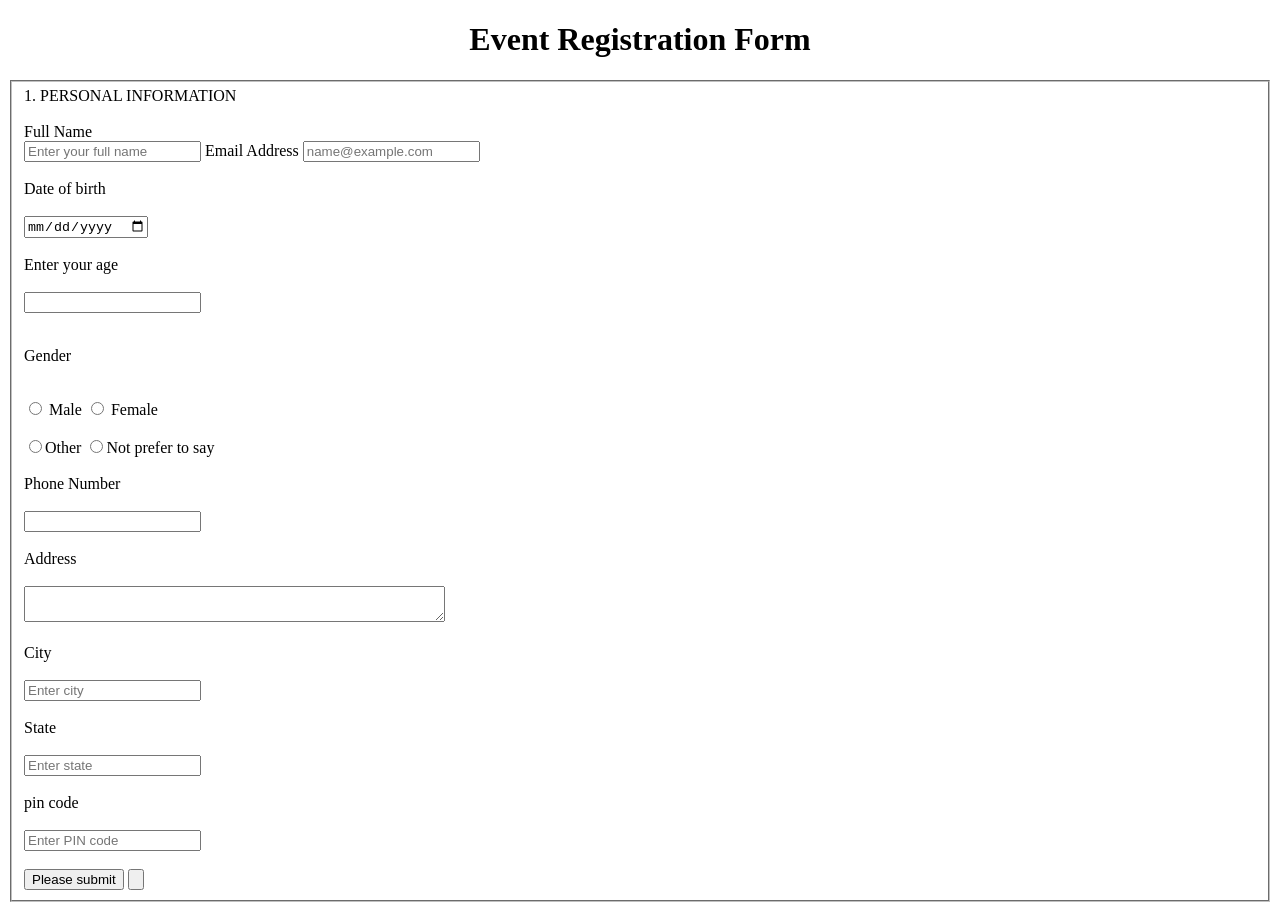
==== index.html @ cd9e9e0f "addeds some" ====
<!DOCTYPE html>
<html lang="en">
<head>
    <meta charset="UTF-8">
    <meta name="viewport" content="width=device-width, initial-scale=1.0">
    <title>Event Management Form Practice</title>
    <link rel="stylesheet" href="./style.css">
</head>
<body>
    <h1>Event Registration Form</h1>
    <form action="" >
    <fieldset>
    <!-- ! google e ki auto complete on kora thake normally? and personal info section -->
<span>1. PERSONAL INFORMATION</span> <br><br>
<label for="fname">Full Name</label><br>
<input type="text" name="fname" id="fname" required placeholder="Enter your full name">
<label for="email">Email Address</label>
<input type="email" name="email" id="email" required placeholder="name@example.com"> <br><br>
<label for="dof">Date of birth</label> <br><br>
<!-- ! Placeholder issue here -->
<input type="date" name="dof" id="dof"> <br><br>  
<label for="age">Enter your age</label> <br><br>
    <input type="number" name="" id="age"> <br><br>
    <!-- ! ekhane pic er moto option kivabe banabo? -->
    <p>Gender</p> <br>
    <label for="gen1">
    <input type="radio" name="gender" id="gen1">    
        Male</label>
    <label for="gen2">
    <input type="radio" name="gender" id="gen2">    
        Female</label> <br><br>
        <label for="gen3"> <input type="radio" name="" id="gen3">Other</label>
        <label for="gen4"> <input type="radio" name="" id="gen4">Not prefer to say</label> <br><br>
    <label for="">Phone Number</label> <br><br>
    <input type="number"> <br><br>
<!-- ! ami kivabe phone number likhbo only and maximum 11 digit fixed kore dibo? -->
<label for="add">Address</label> <br><br>
<!-- ! text area te placeholder kaj kore na? -->
 <textarea name="" id="add" placeholder="Enter your complete address" cols="50" required> 
 </textarea> <br><br>
 <label for="city">City</label> <br><br>
 <input type="text" name="" id="city" required placeholder="Enter city"> <br><br>
 
 <label for="state">State</label> <br><br>
 <input type="text" name="" id="state" required placeholder="Enter state"> <br><br>
 <label for="pin-code">pin code</label> <br><br>
 <input type="text" name="" id="pin-code" required placeholder="Enter PIN code"> <br><br>
 <input type="submit" value="Please submit">
 <input type="button" value="">
    </fieldset>
    </form>
</body>
</html>
---- style.css ----
h1{
    text-align: center;
}
input[type="number"]::-webkit-inner-spin-button,
input[type="number"]::-webkit-outer-spin-button {
  -webkit-appearance: none;
  margin: 0;
}
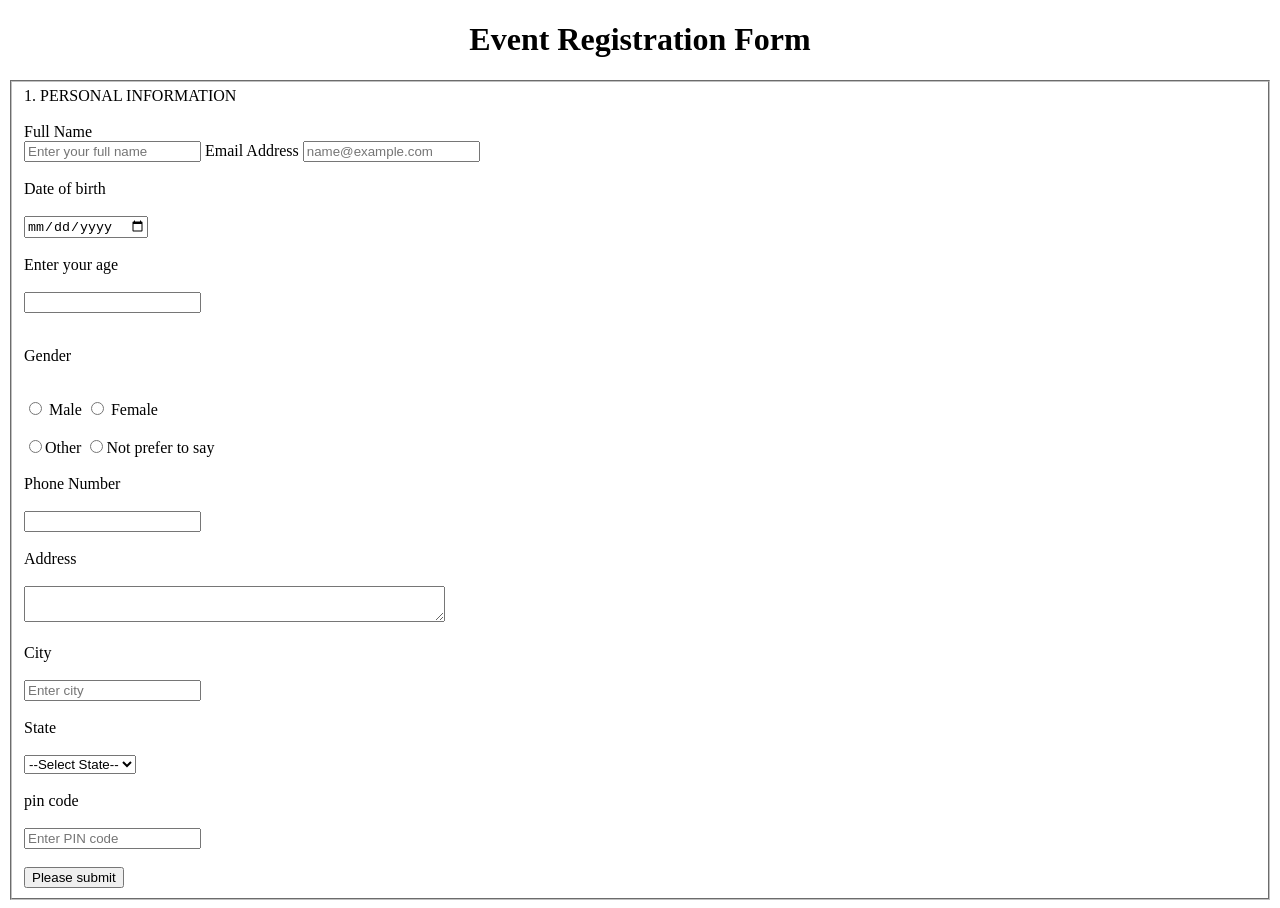
==== commit 595539de: "made changes in state option" ====
--- a/index.html
+++ b/index.html
@@ -10,18 +10,15 @@
     <h1>Event Registration Form</h1>
     <form action="" >
     <fieldset>
-    <!-- ! google e ki auto complete on kora thake normally? and personal info section -->
 <span>1. PERSONAL INFORMATION</span> <br><br>
 <label for="fname">Full Name</label><br>
 <input type="text" name="fname" id="fname" required placeholder="Enter your full name">
 <label for="email">Email Address</label>
 <input type="email" name="email" id="email" required placeholder="name@example.com"> <br><br>
 <label for="dof">Date of birth</label> <br><br>
-<!-- ! Placeholder issue here -->
 <input type="date" name="dof" id="dof"> <br><br>  
 <label for="age">Enter your age</label> <br><br>
     <input type="number" name="" id="age"> <br><br>
-    <!-- ! ekhane pic er moto option kivabe banabo? -->
     <p>Gender</p> <br>
     <label for="gen1">
     <input type="radio" name="gender" id="gen1">    
@@ -29,24 +26,26 @@
     <label for="gen2">
     <input type="radio" name="gender" id="gen2">    
         Female</label> <br><br>
-        <label for="gen3"> <input type="radio" name="" id="gen3">Other</label>
-        <label for="gen4"> <input type="radio" name="" id="gen4">Not prefer to say</label> <br><br>
+        <label for="gen3"> <input type="radio" name="gender" id="gen3">Other</label>
+        <label for="gen4"> <input type="radio" name="gender" id="gen4">Not prefer to say</label> <br><br>
     <label for="">Phone Number</label> <br><br>
     <input type="number"> <br><br>
-<!-- ! ami kivabe phone number likhbo only and maximum 11 digit fixed kore dibo? -->
 <label for="add">Address</label> <br><br>
-<!-- ! text area te placeholder kaj kore na? -->
- <textarea name="" id="add" placeholder="Enter your complete address" cols="50" required> 
- </textarea> <br><br>
- <label for="city">City</label> <br><br>
- <input type="text" name="" id="city" required placeholder="Enter city"> <br><br>
- 
- <label for="state">State</label> <br><br>
- <input type="text" name="" id="state" required placeholder="Enter state"> <br><br>
- <label for="pin-code">pin code</label> <br><br>
- <input type="text" name="" id="pin-code" required placeholder="Enter PIN code"> <br><br>
- <input type="submit" value="Please submit">
- <input type="button" value="">
+<textarea name="" id="add" placeholder="Enter your complete address" cols="50" required> 
+</textarea> <br><br>
+<label for="city">City</label> <br><br>
+<input type="text" name="" id="city" required placeholder="Enter city"> <br><br>
+<label for="state">State</label> <br><br>
+<select name="" id="state" required>
+    <option value="" >--Select State--</option>
+    <option value="" >australia</option>
+    <option value="">canada</option>
+    <option value="" >Bangladesh</option>
+    <option value="">America</option>
+</select> <br><br>
+<label for="pin-code">pin code</label> <br><br>
+<input type="text" name="" id="pin-code" required placeholder="Enter PIN code"> <br><br>
+<input type="submit" value="Please submit">
     </fieldset>
     </form>
 </body>
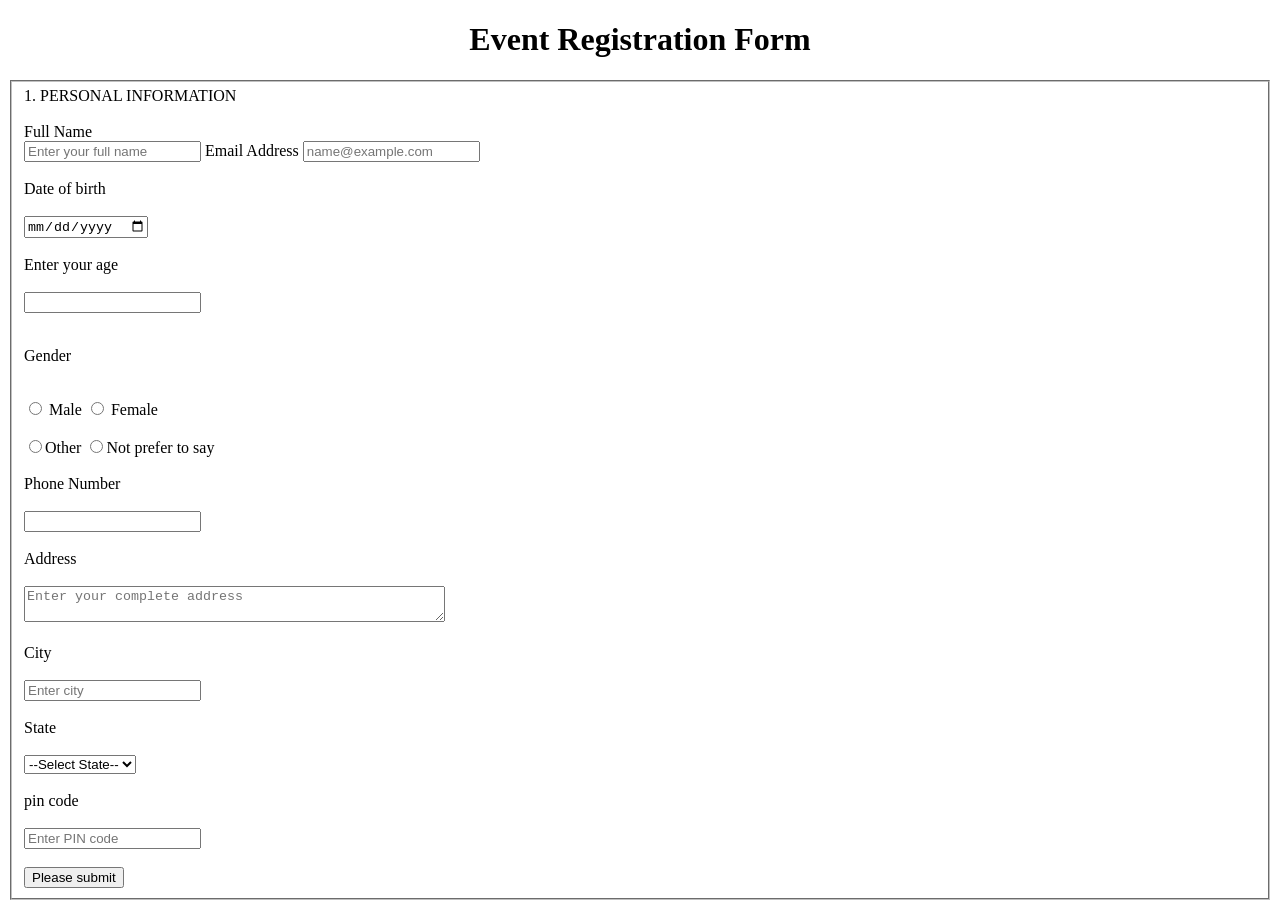
==== commit 98358b5d: "okay" ====
--- a/index.html
+++ b/index.html
@@ -1,15 +1,15 @@
 <!DOCTYPE html>
 <html lang="en">
 <head>
-    <meta charset="UTF-8">
-    <meta name="viewport" content="width=device-width, initial-scale=1.0">
-    <title>Event Management Form Practice</title>
-    <link rel="stylesheet" href="./style.css">
+<meta charset="UTF-8">
+<meta name="viewport" content="width=device-width, initial-scale=1.0">
+<title>Event Management Form Practice</title>
+<link rel="stylesheet" href="./style.css">
 </head>
 <body>
-    <h1>Event Registration Form</h1>
-    <form action="" >
-    <fieldset>
+<h1>Event Registration Form</h1>
+<form action="" >
+<fieldset>
 <span>1. PERSONAL INFORMATION</span> <br><br>
 <label for="fname">Full Name</label><br>
 <input type="text" name="fname" id="fname" required placeholder="Enter your full name">
@@ -18,35 +18,35 @@
 <label for="dof">Date of birth</label> <br><br>
 <input type="date" name="dof" id="dof"> <br><br>  
 <label for="age">Enter your age</label> <br><br>
-    <input type="number" name="" id="age"> <br><br>
-    <p>Gender</p> <br>
-    <label for="gen1">
-    <input type="radio" name="gender" id="gen1">    
-        Male</label>
-    <label for="gen2">
-    <input type="radio" name="gender" id="gen2">    
-        Female</label> <br><br>
-        <label for="gen3"> <input type="radio" name="gender" id="gen3">Other</label>
-        <label for="gen4"> <input type="radio" name="gender" id="gen4">Not prefer to say</label> <br><br>
-    <label for="">Phone Number</label> <br><br>
-    <input type="number"> <br><br>
+<input type="number" name="" id="age"> <br><br>
+<p>Gender</p> <br>
+<label for="gen1">
+<input type="radio" name="gender" id="gen1">    
+Male</label>
+<label for="gen2">
+<input type="radio" name="gender" id="gen2">    
+Female</label> <br><br>
+<label for="gen3"> <input type="radio" name="gender" id="gen3">Other</label>
+<label for="gen4"> <input type="radio" name="gender" id="gen4">Not prefer to say</label> <br><br>
+<label for="">Phone Number</label> <br><br>
+<input type="number"> <br><br>
 <label for="add">Address</label> <br><br>
-<textarea name="" id="add" placeholder="Enter your complete address" cols="50" required> 
+<textarea name="" id="add" placeholder="Enter your complete address" cols="50" required>
 </textarea> <br><br>
 <label for="city">City</label> <br><br>
 <input type="text" name="" id="city" required placeholder="Enter city"> <br><br>
 <label for="state">State</label> <br><br>
 <select name="" id="state" required>
-    <option value="" >--Select State--</option>
-    <option value="" >australia</option>
-    <option value="">canada</option>
-    <option value="" >Bangladesh</option>
-    <option value="">America</option>
+<option value="" >--Select State--</option>
+<option value="" >australia</option>
+<option value="">canada</option>
+<option value="" >Bangladesh</option>
+<option value="">America</option>
 </select> <br><br>
 <label for="pin-code">pin code</label> <br><br>
 <input type="text" name="" id="pin-code" required placeholder="Enter PIN code"> <br><br>
 <input type="submit" value="Please submit">
-    </fieldset>
-    </form>
+</fieldset>
+</form>
 </body>
 </html>
--- a/style.css
+++ b/style.css
@@ -3,6 +3,6 @@
 }
 input[type="number"]::-webkit-inner-spin-button,
 input[type="number"]::-webkit-outer-spin-button {
-  -webkit-appearance: none;
-  margin: 0;
+-webkit-appearance: none;
+margin: 0;
 }
